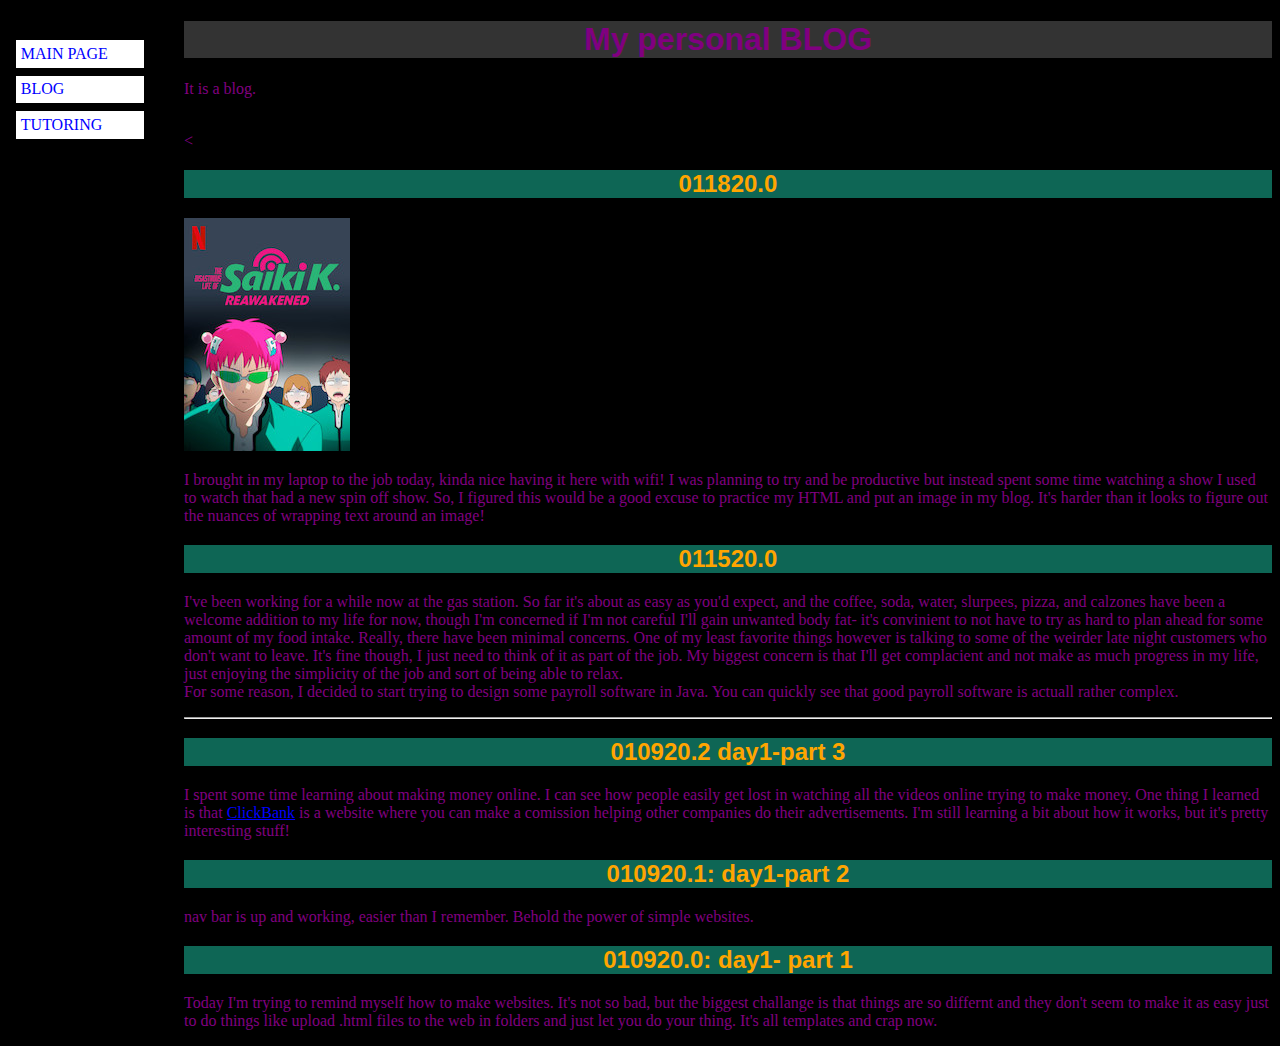
==== blogMain.html @ 10adf700 "initial website file dump" ====
<!DOCTYPE html>
<html lang="en">
  <head>
    <meta charset="UTF-8">
    <meta name="viewport" content="width=device-width, initial-scale=1.0">
	<link rel="stylesheet" href="stylesMain.css">
    <title>Conceptify Math- BLOG</title>
  </head>
  <body>
  
  	<ul class="navbar">
		<li><a href="index.html">MAIN PAGE</a>
		<li><a href="blogMain.html">BLOG</a>
		<li><a href="TutoringMain.html">TUTORING</a></li>
	</ul>

    <h1>My personal BLOG</h1>
	<p>It is a blog.</p>
	<br>
<! blog data goes here>

<
    <h2>011820.0</h2>
    <img src="blogPics/saiki-k-reawakened.jpg" class="textwrap"><p>I brought in my laptop to the job today, kinda nice having it here with wifi! I was planning to try and be productive but instead spent some time watching a show I used to watch that had a new spin off show. So, I figured this would be a good excuse to practice my HTML and put an image in my blog. It's harder than it looks to figure out the nuances of wrapping text around an image!</p>
    
    
    
	
	<h2>011520.0</h2>
	<p>I've been working for a while now at the gas station. So far it's about as easy as you'd expect, and the coffee, soda, water, slurpees, pizza, 
	and calzones have been a welcome addition to my life for now, though I'm concerned if I'm not careful I'll gain unwanted body fat- it's convinient
	to not have to try as hard to plan ahead for some amount of my food intake. Really, there have been minimal concerns. One of my least favorite things however
	is talking to some of the weirder late night customers who don't want to leave. It's fine though, I just need to think of it as part of the job. My biggest
	concern is that I'll get complacient and not make as much progress in my life, just enjoying the simplicity of the job and sort of being able to relax. 
	<br>
	For some reason, I decided to start trying to design some payroll software in Java. You can quickly see that good payroll software is actuall rather complex.
	</p>


<hr>
	
	<h2>010920.2 day1-part 3</h2>
	<p>I spent some time learning about making money online. 
	I can see how people easily get lost in watching all the videos online trying to make money. 
	One thing I learned is that <a href="http://www.clickbank.com" target="_blank">ClickBank</a> 
	is a website where you can make a comission helping other companies do their advertisements. I'm still learning a bit about how it works, but it's pretty interesting stuff!
	</p>
	
	<h2>010920.1: day1-part 2</h2>
	<p>nav bar is up and working, easier than I remember. Behold the power of simple websites.</p>
	
	<h2>010920.0: day1- part 1</h2>
	<p>Today I'm trying to remind myself how to make websites.
	It's not so bad, but the biggest challange is that things are so differnt and they 
	don't seem to make it as easy just to do things like upload .html files to the web 
	in folders and just let you do your thing. It's all templates and crap now.</P>
<! end of blog data>	
	
  </body>
</html>
---- stylesMain.css ----
body {
  padding-left: 11em;
  font-family: Georgia, "Times New Roman",
        Times, serif;
  color: purple;
  background-color: black }
ul.navbar {
  list-style-type: none;
  padding: 0;
  margin: 0;
  position: absolute;
  top: 2em;
  left: 1em;
  width: 9em }
h1 {
  background-color: #333333;
  font-family: Helvetica, Geneva, Arial,
        SunSans-Regular, sans-serif;
	text-align: center }
h2 {
  font-family: Helvetica, Geneva, Arial,
        SunSans-Regular, sans-serif;
	text-align: center;
	color: orange;
	background-color: #0E6655}

ul.navbar li {
  background: white;
  margin: 0.5em 0;
  padding: 0.3em;
  border-right: 1em solid black }
ul.navbar a {
  text-decoration: none }
a:link {
  color: blue }
a:visited {
  color: purple }
address {
  margin-top: 1em;
  padding-top: 1em;
  border-top: thin dotted }
.textwrapR{
    float: right;
    margin: 10px
}
.textwrapL{
    float: left
}
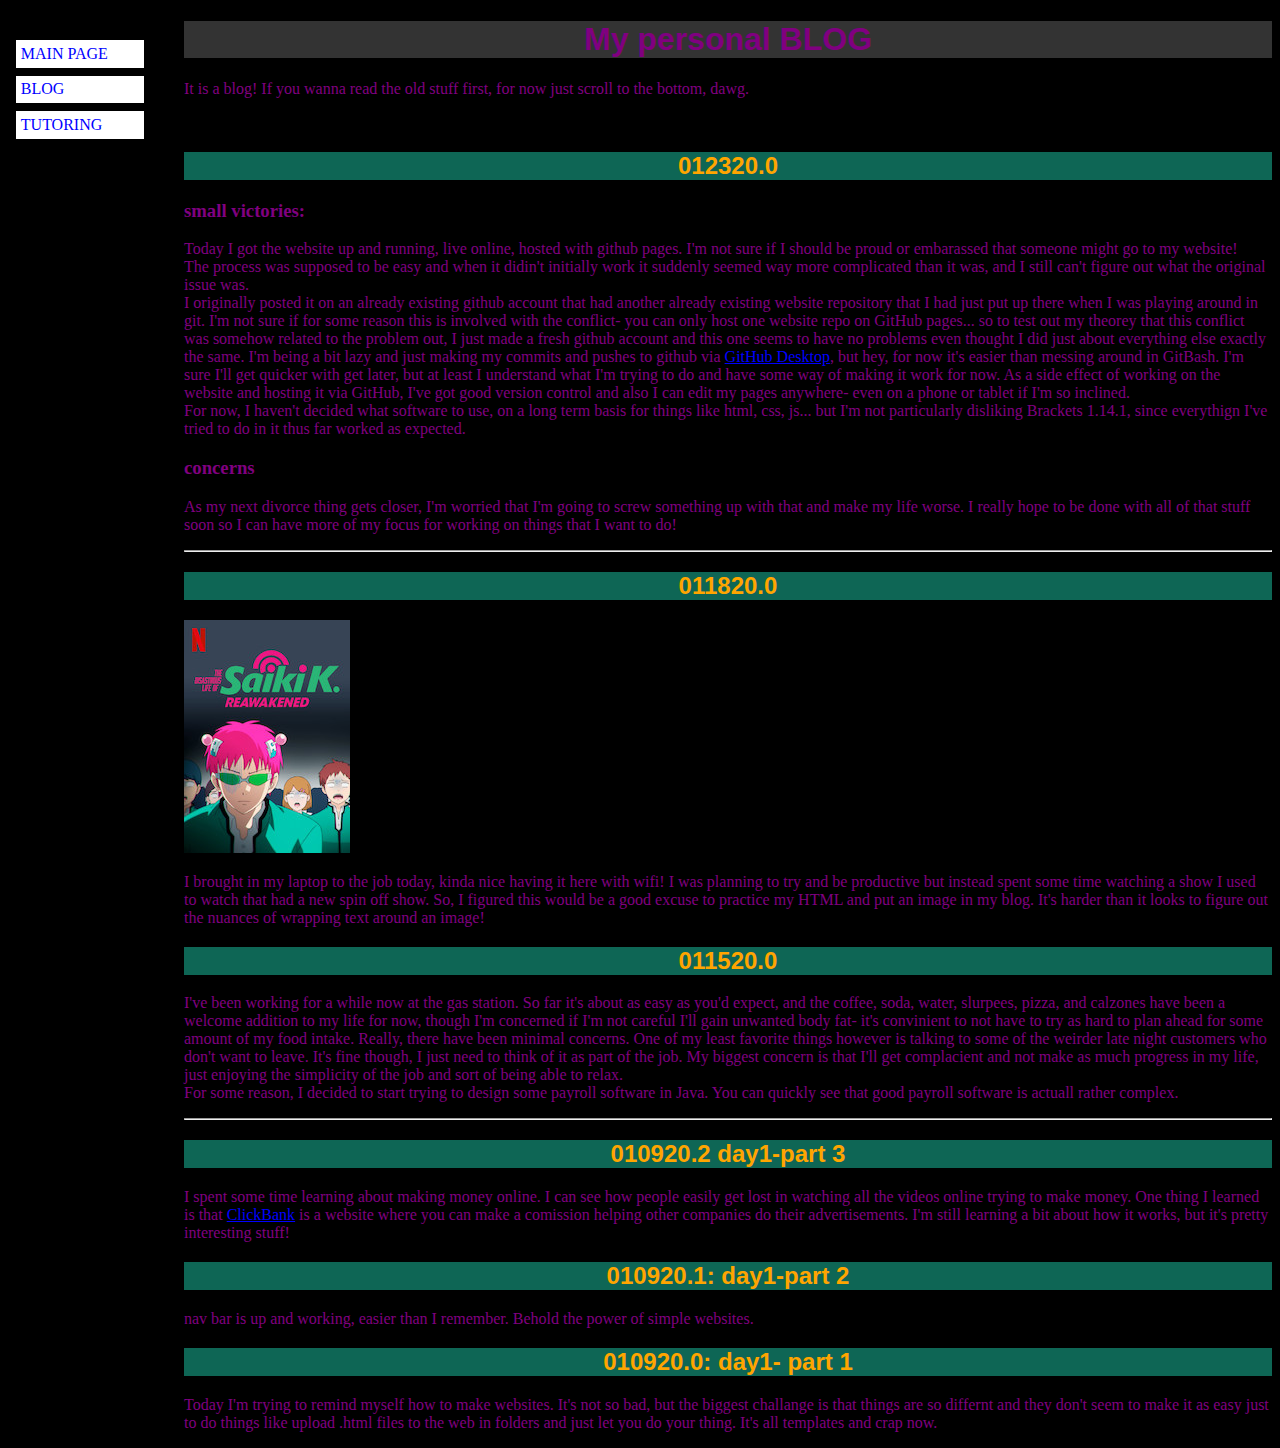
==== commit 786cc9ee: "updated daily blog, and a few modifications" ====
--- a/blogMain.html
+++ b/blogMain.html
@@ -15,11 +15,15 @@
 	</ul>
 
     <h1>My personal BLOG</h1>
-	<p>It is a blog.</p>
+	<p>It is a blog! If you wanna read the old stuff first, for now just scroll to the bottom, dawg.</p>
 	<br>
 <! blog data goes here>
+    <h2>012320.0</h2>
+    <h3>small victories:</h3><p>Today I got the website up and running, live online, hosted with github pages. I'm not sure if I should be proud or embarassed that someone might go to my website!<br> The process was supposed to be easy and when it didin't initially work it suddenly seemed way more complicated than it was, and I still can't figure out what the original issue was.<br> I originally posted it on an already existing github account that had another already existing website repository that I had just put up there when I was playing around in git. I'm not sure if for some reason this is involved with the conflict- you can only host one website repo on GitHub pages... so to test out my theorey that this conflict was somehow related to the problem out, I just made a fresh github account and this one seems to have no problems even thought I did just about everything else exactly the same. I'm being a bit lazy and just making my commits and pushes to github via <a href="https://desktop.github.com/" target="_blank">GitHub Desktop</a>, but hey, for now it's easier than messing around in GitBash. I'm sure I'll get quicker with get later, but at least I understand what I'm trying to do and have some way of making it work for now. As a side effect of working on the website and hosting it via GitHub, I've got good version control and also I can edit my pages anywhere- even on a phone or tablet if I'm so inclined.<br>For now, I haven't decided what software to use, on a long term basis for things like html, css, js...  but I'm not particularly disliking Brackets 1.14.1, since everythign I've tried to do in it thus far worked as expected.</p>
+    <h3>concerns</h3>
+      <p>As my next divorce thing gets closer, I'm worried that I'm going to screw something up with that and make my life worse. I really hope to be done with all of that stuff soon so I can have more of my focus for working on things that I want to do!</p>
+<hr>
 
-<
     <h2>011820.0</h2>
     <img src="blogPics/saiki-k-reawakened.jpg" class="textwrap"><p>I brought in my laptop to the job today, kinda nice having it here with wifi! I was planning to try and be productive but instead spent some time watching a show I used to watch that had a new spin off show. So, I figured this would be a good excuse to practice my HTML and put an image in my blog. It's harder than it looks to figure out the nuances of wrapping text around an image!</p>
     
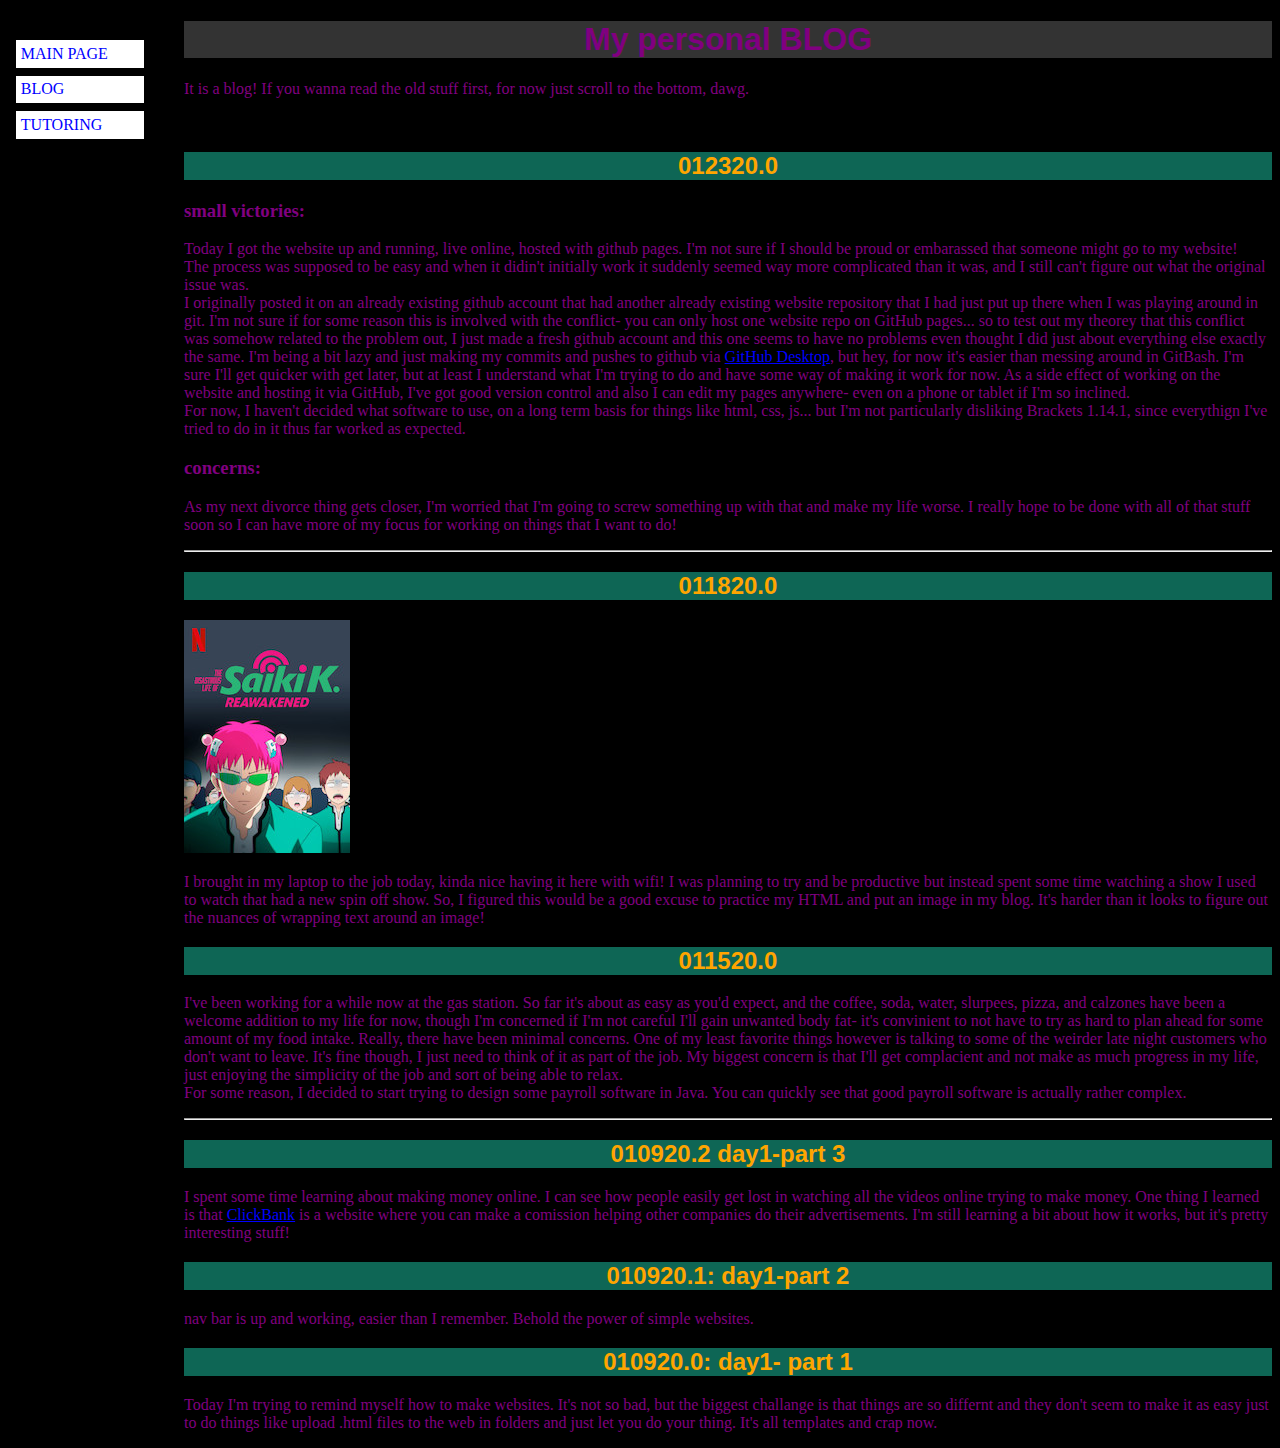
==== commit f9a449d1: "Update blogMain.html" ====
--- a/blogMain.html
+++ b/blogMain.html
@@ -20,7 +20,7 @@
 <! blog data goes here>
     <h2>012320.0</h2>
     <h3>small victories:</h3><p>Today I got the website up and running, live online, hosted with github pages. I'm not sure if I should be proud or embarassed that someone might go to my website!<br> The process was supposed to be easy and when it didin't initially work it suddenly seemed way more complicated than it was, and I still can't figure out what the original issue was.<br> I originally posted it on an already existing github account that had another already existing website repository that I had just put up there when I was playing around in git. I'm not sure if for some reason this is involved with the conflict- you can only host one website repo on GitHub pages... so to test out my theorey that this conflict was somehow related to the problem out, I just made a fresh github account and this one seems to have no problems even thought I did just about everything else exactly the same. I'm being a bit lazy and just making my commits and pushes to github via <a href="https://desktop.github.com/" target="_blank">GitHub Desktop</a>, but hey, for now it's easier than messing around in GitBash. I'm sure I'll get quicker with get later, but at least I understand what I'm trying to do and have some way of making it work for now. As a side effect of working on the website and hosting it via GitHub, I've got good version control and also I can edit my pages anywhere- even on a phone or tablet if I'm so inclined.<br>For now, I haven't decided what software to use, on a long term basis for things like html, css, js...  but I'm not particularly disliking Brackets 1.14.1, since everythign I've tried to do in it thus far worked as expected.</p>
-    <h3>concerns</h3>
+    <h3>concerns:</h3>
       <p>As my next divorce thing gets closer, I'm worried that I'm going to screw something up with that and make my life worse. I really hope to be done with all of that stuff soon so I can have more of my focus for working on things that I want to do!</p>
 <hr>
 
@@ -37,7 +37,7 @@
 	is talking to some of the weirder late night customers who don't want to leave. It's fine though, I just need to think of it as part of the job. My biggest
 	concern is that I'll get complacient and not make as much progress in my life, just enjoying the simplicity of the job and sort of being able to relax. 
 	<br>
-	For some reason, I decided to start trying to design some payroll software in Java. You can quickly see that good payroll software is actuall rather complex.
+	For some reason, I decided to start trying to design some payroll software in Java. You can quickly see that good payroll software is actually rather complex.
 	</p>
 
 
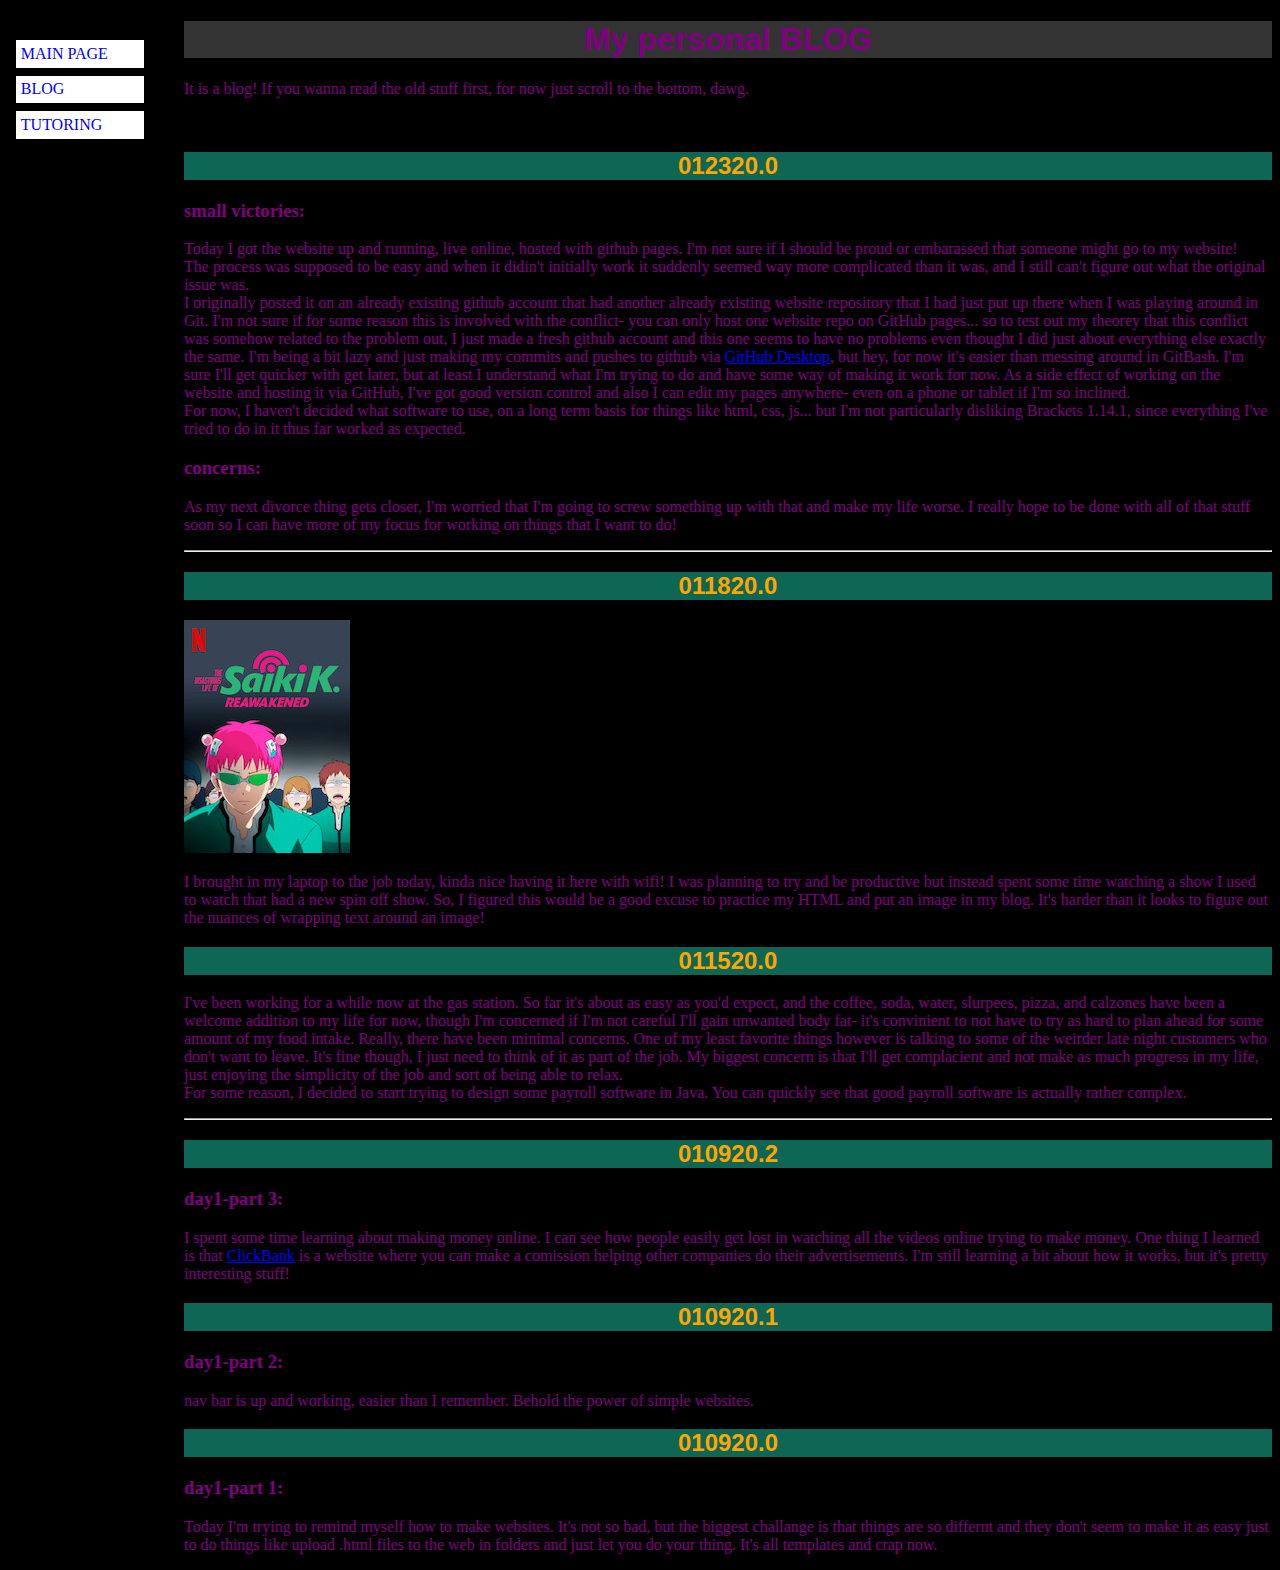
==== commit eac4fe3b: "blog update- typos etc" ====
--- a/blogMain.html
+++ b/blogMain.html
@@ -19,7 +19,7 @@
 	<br>
 <! blog data goes here>
     <h2>012320.0</h2>
-    <h3>small victories:</h3><p>Today I got the website up and running, live online, hosted with github pages. I'm not sure if I should be proud or embarassed that someone might go to my website!<br> The process was supposed to be easy and when it didin't initially work it suddenly seemed way more complicated than it was, and I still can't figure out what the original issue was.<br> I originally posted it on an already existing github account that had another already existing website repository that I had just put up there when I was playing around in git. I'm not sure if for some reason this is involved with the conflict- you can only host one website repo on GitHub pages... so to test out my theorey that this conflict was somehow related to the problem out, I just made a fresh github account and this one seems to have no problems even thought I did just about everything else exactly the same. I'm being a bit lazy and just making my commits and pushes to github via <a href="https://desktop.github.com/" target="_blank">GitHub Desktop</a>, but hey, for now it's easier than messing around in GitBash. I'm sure I'll get quicker with get later, but at least I understand what I'm trying to do and have some way of making it work for now. As a side effect of working on the website and hosting it via GitHub, I've got good version control and also I can edit my pages anywhere- even on a phone or tablet if I'm so inclined.<br>For now, I haven't decided what software to use, on a long term basis for things like html, css, js...  but I'm not particularly disliking Brackets 1.14.1, since everythign I've tried to do in it thus far worked as expected.</p>
+    <h3>small victories:</h3><p>Today I got the website up and running, live online, hosted with github pages. I'm not sure if I should be proud or embarassed that someone might go to my website!<br> The process was supposed to be easy and when it didin't initially work it suddenly seemed way more complicated than it was, and I still can't figure out what the original issue was.<br> I originally posted it on an already existing github account that had another already existing website repository that I had just put up there when I was playing around in Git. I'm not sure if for some reason this is involved with the conflict- you can only host one website repo on GitHub pages... so to test out my theorey that this conflict was somehow related to the problem out, I just made a fresh github account and this one seems to have no problems even thought I did just about everything else exactly the same. I'm being a bit lazy and just making my commits and pushes to github via <a href="https://desktop.github.com/" target="_blank">GitHub Desktop</a>, but hey, for now it's easier than messing around in GitBash. I'm sure I'll get quicker with get later, but at least I understand what I'm trying to do and have some way of making it work for now. As a side effect of working on the website and hosting it via GitHub, I've got good version control and also I can edit my pages anywhere- even on a phone or tablet if I'm so inclined.<br>For now, I haven't decided what software to use, on a long term basis for things like html, css, js...  but I'm not particularly disliking Brackets 1.14.1, since everything I've tried to do in it thus far worked as expected.</p>
     <h3>concerns:</h3>
       <p>As my next divorce thing gets closer, I'm worried that I'm going to screw something up with that and make my life worse. I really hope to be done with all of that stuff soon so I can have more of my focus for working on things that I want to do!</p>
 <hr>
@@ -43,21 +43,24 @@
 
 <hr>
 	
-	<h2>010920.2 day1-part 3</h2>
+	<h2>010920.2</h2>
+      <h3>day1-part 3:</h3>
 	<p>I spent some time learning about making money online. 
 	I can see how people easily get lost in watching all the videos online trying to make money. 
 	One thing I learned is that <a href="http://www.clickbank.com" target="_blank">ClickBank</a> 
 	is a website where you can make a comission helping other companies do their advertisements. I'm still learning a bit about how it works, but it's pretty interesting stuff!
 	</p>
 	
-	<h2>010920.1: day1-part 2</h2>
+	<h2>010920.1</h2>
+      <h3>day1-part 2:</h3>
 	<p>nav bar is up and working, easier than I remember. Behold the power of simple websites.</p>
 	
-	<h2>010920.0: day1- part 1</h2>
+	<h2>010920.0</h2>
+      <h3>day1-part 1:</h3>
 	<p>Today I'm trying to remind myself how to make websites.
 	It's not so bad, but the biggest challange is that things are so differnt and they 
 	don't seem to make it as easy just to do things like upload .html files to the web 
-	in folders and just let you do your thing. It's all templates and crap now.</P>
+	in folders and just let you do your thing. It's all templates and crap now.</p>
 <! end of blog data>	
 	
   </body>
